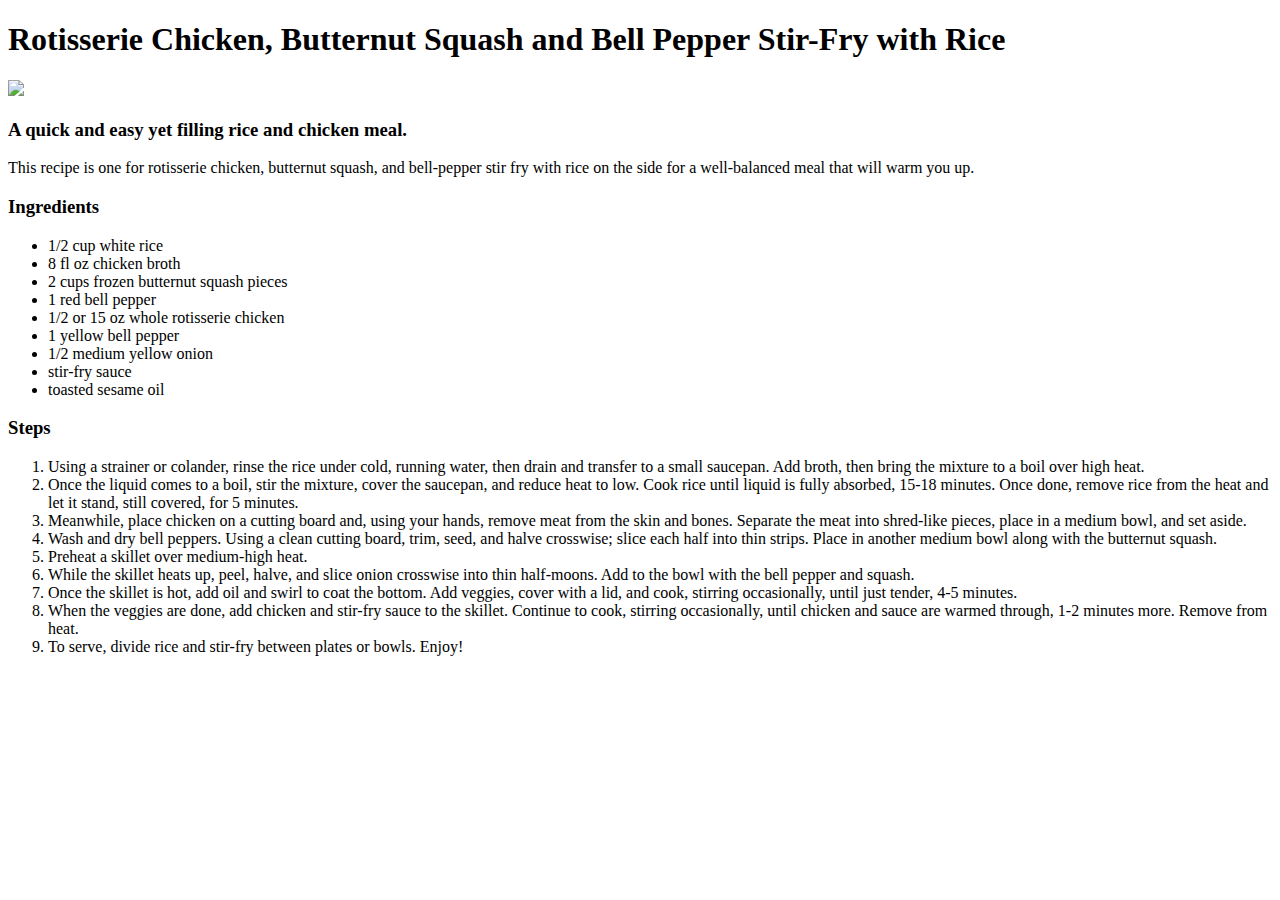
==== recipes/chicken-rice.html @ c5d397ad "add chicken-rice.html with recipe" ====
<!DOCTYPE html>
<html lang="en">
    <head>
        <meta charset="utf-8">
        <title>Chicken and Rice</title>
    </head>

    <body>
        <h1>Rotisserie Chicken, Butternut Squash and Bell Pepper Stir-Fry with Rice</h1>
        <img src="https://cdn-uploads.mealime.com/uploads/recipe/thumbnail/2784/presentation_74e8ec1a-6776-4937-a1a7-6b9eb17fb6e4.jpeg">
        <h3>A quick and easy yet filling rice and chicken meal.</h3>
        <p>This recipe is one for rotisserie chicken, butternut squash, and bell-pepper stir fry with rice on the side for a well-balanced meal that will warm you up.</p>
        <h3>Ingredients</h3>
        <ul>
            <li>1/2 cup white rice</li>
            <li>8 fl oz chicken broth</li>
            <li>2 cups frozen butternut squash pieces</li>
            <li>1 red bell pepper</li>
            <li>1/2 or 15 oz whole rotisserie chicken</li>
            <li>1 yellow bell pepper</li>
            <li>1/2 medium yellow onion</li>
            <li>stir-fry sauce</li>
            <li>toasted sesame oil</li>
        </ul>
        <h3>Steps</h3>
        <ol>
            <li>Using a strainer or colander, rinse the rice under cold, running water, then drain and transfer to a small saucepan. Add broth, then bring the mixture to a boil over high heat.</li>
            <li>Once the liquid comes to a boil, stir the mixture, cover the saucepan, and reduce heat to low. Cook rice until liquid is fully absorbed, 15-18 minutes. Once done, remove rice from the heat and let it stand, still covered, for 5 minutes.</li>
            <li>Meanwhile, place chicken on a cutting board and, using your hands, remove meat from the skin and bones. Separate the meat into shred-like pieces, place in a medium bowl, and set aside.</li>
            <li>Wash and dry bell peppers. Using a clean cutting board, trim, seed, and halve crosswise; slice each half into thin strips. Place in another medium bowl along with the butternut squash.</li>
            <li>Preheat a skillet over medium-high heat.</li>
            <li>While the skillet heats up, peel, halve, and slice onion crosswise into thin half-moons. Add to the bowl with the bell pepper and squash.</li>
            <li>Once the skillet is hot, add oil and swirl to coat the bottom. Add veggies, cover with a lid, and cook, stirring occasionally, until just tender, 4-5 minutes.</li>
            <li>When the veggies are done, add chicken and stir-fry sauce to the skillet. Continue to cook, stirring occasionally, until chicken and sauce are warmed through, 1-2 minutes more. Remove from heat.</li>
            <li>To serve, divide rice and stir-fry between plates or bowls. Enjoy!</li>
        </ol>
    </body>
</html>
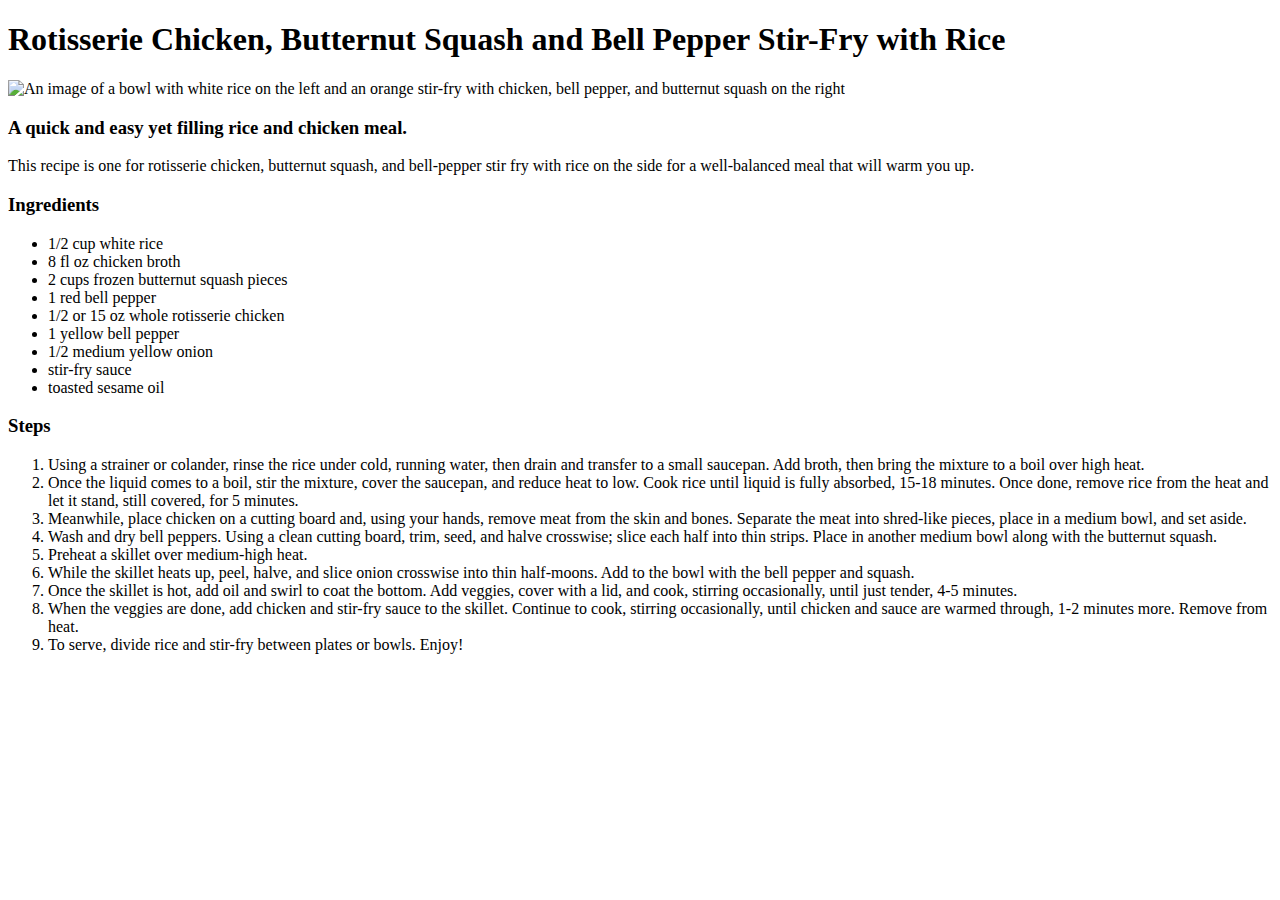
==== commit 142c0d19: "Add alt text to image chicken-rice.html" ====
--- a/recipes/chicken-rice.html
+++ b/recipes/chicken-rice.html
@@ -7,7 +7,7 @@
 
     <body>
         <h1>Rotisserie Chicken, Butternut Squash and Bell Pepper Stir-Fry with Rice</h1>
-        <img src="https://cdn-uploads.mealime.com/uploads/recipe/thumbnail/2784/presentation_74e8ec1a-6776-4937-a1a7-6b9eb17fb6e4.jpeg">
+        <img src="https://cdn-uploads.mealime.com/uploads/recipe/thumbnail/2784/presentation_74e8ec1a-6776-4937-a1a7-6b9eb17fb6e4.jpeg" alt="An image of a bowl with white rice on the left and an orange stir-fry with chicken, bell pepper, and butternut squash on the right">
         <h3>A quick and easy yet filling rice and chicken meal.</h3>
         <p>This recipe is one for rotisserie chicken, butternut squash, and bell-pepper stir fry with rice on the side for a well-balanced meal that will warm you up.</p>
         <h3>Ingredients</h3>
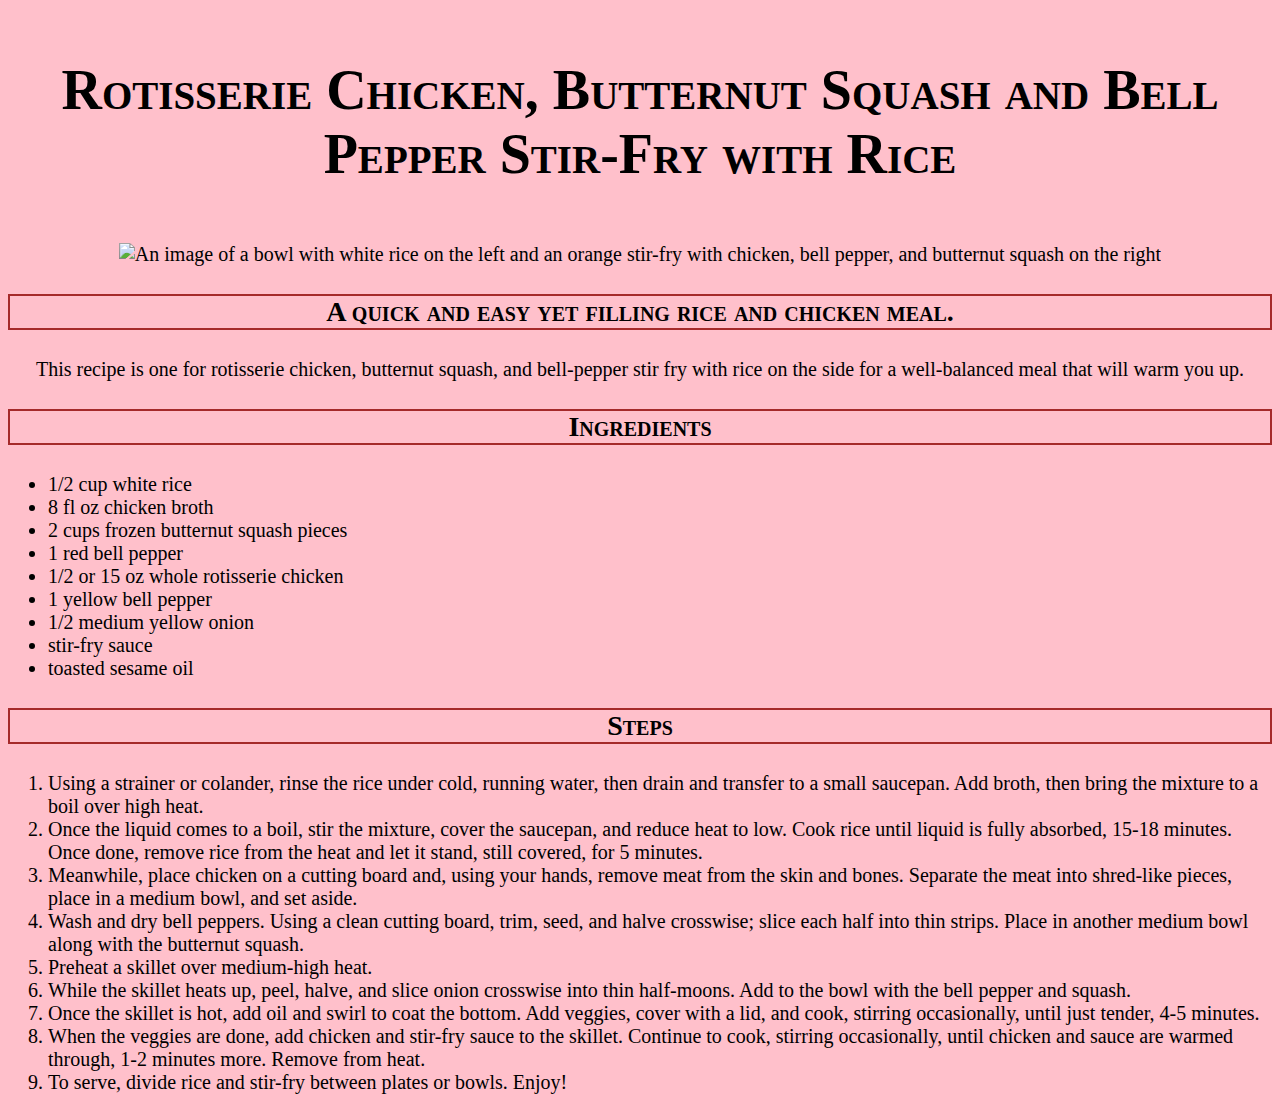
==== commit 0606eb7b: "Add images, add styles.css, add styling to html" ====
--- a/recipes/chicken-rice.html
+++ b/recipes/chicken-rice.html
@@ -3,11 +3,12 @@
     <head>
         <meta charset="utf-8">
         <title>Chicken and Rice</title>
+        <link rel="stylesheet" href="../styles.css">
     </head>
 
     <body>
         <h1>Rotisserie Chicken, Butternut Squash and Bell Pepper Stir-Fry with Rice</h1>
-        <img src="https://cdn-uploads.mealime.com/uploads/recipe/thumbnail/2784/presentation_74e8ec1a-6776-4937-a1a7-6b9eb17fb6e4.jpeg" alt="An image of a bowl with white rice on the left and an orange stir-fry with chicken, bell pepper, and butternut squash on the right">
+        <div class="recipe-image"><img src="https://cdn-uploads.mealime.com/uploads/recipe/thumbnail/2784/presentation_74e8ec1a-6776-4937-a1a7-6b9eb17fb6e4.jpeg" alt="An image of a bowl with white rice on the left and an orange stir-fry with chicken, bell pepper, and butternut squash on the right"></div>
         <h3>A quick and easy yet filling rice and chicken meal.</h3>
         <p>This recipe is one for rotisserie chicken, butternut squash, and bell-pepper stir fry with rice on the side for a well-balanced meal that will warm you up.</p>
         <h3>Ingredients</h3>
--- a/styles.css
+++ b/styles.css
@@ -0,0 +1,81 @@
+*{
+    font-family: serif;
+    font-size: 20px;
+}
+
+body{
+    background-color: pink;
+}
+
+h1{
+    font-variant: small-caps;
+    font-size: 56px;
+    padding-top: 20px;
+    padding-bottom: 20px;
+    text-align: center;
+}
+
+
+header{
+    width: 100%;
+    height: 100px;
+    background-color: salmon;
+    padding: 0;
+}
+
+#recipe-nav{
+    font-variant: small-caps;
+    width: 100%;
+    display: flex;
+    flex-wrap: wrap;
+    justify-content: space-evenly;
+    padding-left: 0;
+    list-style: none;
+    row-gap: 2vw;
+
+}
+
+#recipe-nav li{
+    width: 30%;
+    align: center;
+    text-align: center;
+    border: 2px solid salmon;
+    background-color: coral;
+    padding-top: 4px;
+    padding-bottom: 2px;
+    color: black;
+    border-radius: 8px;
+}
+
+#recipe-nav a:active, a:visited{
+    color: brown;
+}
+
+#recipe-nav a:hover{
+    color: white;
+}
+
+
+#recipe-nav li img{
+    width: 90%;
+    height: auto;
+    padding-top: 2px;
+    margin-bottom: 3%;
+    box-shadow: 4px 4px 4px brown;
+}
+
+.recipe-image{
+    display: flex;
+    justify-content: center;
+}
+
+h3{
+    font-size: 28px;
+    font-variant: small-caps;
+    text-align: center;
+    border: 2px solid brown;
+}
+
+p{
+    text-align: center;
+}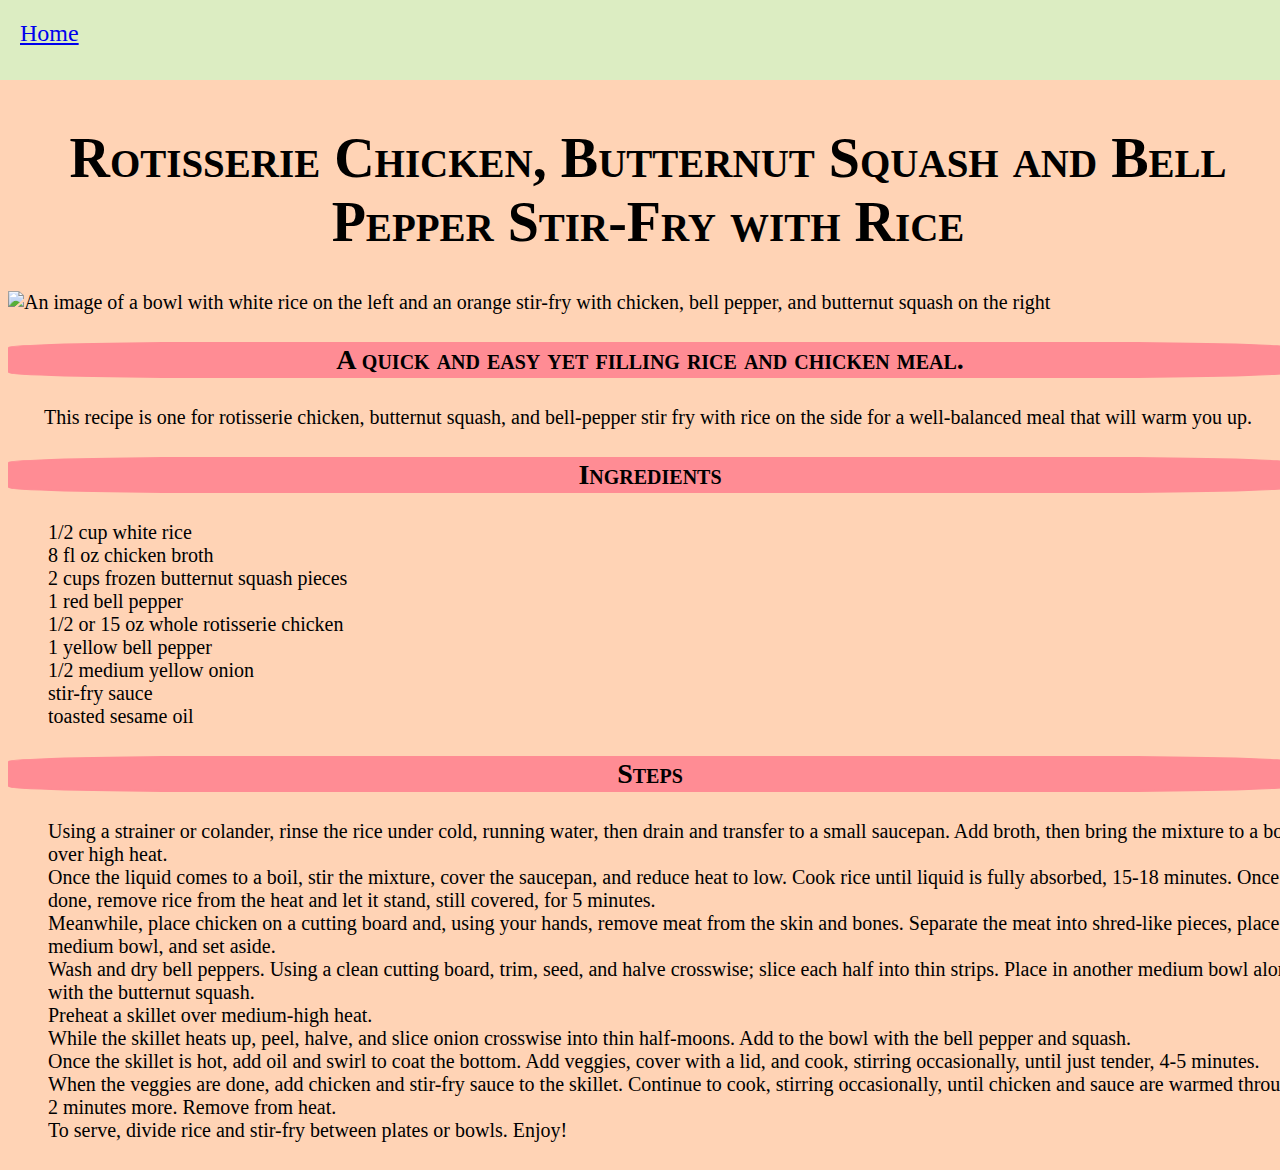
==== commit 6411cc86: "Add navbar, change styling" ====
--- a/recipes/chicken-rice.html
+++ b/recipes/chicken-rice.html
@@ -7,33 +7,39 @@
     </head>
 
     <body>
-        <h1>Rotisserie Chicken, Butternut Squash and Bell Pepper Stir-Fry with Rice</h1>
-        <div class="recipe-image"><img src="https://cdn-uploads.mealime.com/uploads/recipe/thumbnail/2784/presentation_74e8ec1a-6776-4937-a1a7-6b9eb17fb6e4.jpeg" alt="An image of a bowl with white rice on the left and an orange stir-fry with chicken, bell pepper, and butternut squash on the right"></div>
-        <h3>A quick and easy yet filling rice and chicken meal.</h3>
-        <p>This recipe is one for rotisserie chicken, butternut squash, and bell-pepper stir fry with rice on the side for a well-balanced meal that will warm you up.</p>
-        <h3>Ingredients</h3>
-        <ul>
-            <li>1/2 cup white rice</li>
-            <li>8 fl oz chicken broth</li>
-            <li>2 cups frozen butternut squash pieces</li>
-            <li>1 red bell pepper</li>
-            <li>1/2 or 15 oz whole rotisserie chicken</li>
-            <li>1 yellow bell pepper</li>
-            <li>1/2 medium yellow onion</li>
-            <li>stir-fry sauce</li>
-            <li>toasted sesame oil</li>
-        </ul>
-        <h3>Steps</h3>
-        <ol>
-            <li>Using a strainer or colander, rinse the rice under cold, running water, then drain and transfer to a small saucepan. Add broth, then bring the mixture to a boil over high heat.</li>
-            <li>Once the liquid comes to a boil, stir the mixture, cover the saucepan, and reduce heat to low. Cook rice until liquid is fully absorbed, 15-18 minutes. Once done, remove rice from the heat and let it stand, still covered, for 5 minutes.</li>
-            <li>Meanwhile, place chicken on a cutting board and, using your hands, remove meat from the skin and bones. Separate the meat into shred-like pieces, place in a medium bowl, and set aside.</li>
-            <li>Wash and dry bell peppers. Using a clean cutting board, trim, seed, and halve crosswise; slice each half into thin strips. Place in another medium bowl along with the butternut squash.</li>
-            <li>Preheat a skillet over medium-high heat.</li>
-            <li>While the skillet heats up, peel, halve, and slice onion crosswise into thin half-moons. Add to the bowl with the bell pepper and squash.</li>
-            <li>Once the skillet is hot, add oil and swirl to coat the bottom. Add veggies, cover with a lid, and cook, stirring occasionally, until just tender, 4-5 minutes.</li>
-            <li>When the veggies are done, add chicken and stir-fry sauce to the skillet. Continue to cook, stirring occasionally, until chicken and sauce are warmed through, 1-2 minutes more. Remove from heat.</li>
-            <li>To serve, divide rice and stir-fry between plates or bowls. Enjoy!</li>
-        </ol>
+        <nav id="nav-bar">
+            <a href="../index.html#home">Home</a>
+        </nav>
+
+        <main>
+            <h1>Rotisserie Chicken, Butternut Squash and Bell Pepper Stir-Fry with Rice</h1>
+            <div class="recipe-image"><img src="https://cdn-uploads.mealime.com/uploads/recipe/thumbnail/2784/presentation_74e8ec1a-6776-4937-a1a7-6b9eb17fb6e4.jpeg" alt="An image of a bowl with white rice on the left and an orange stir-fry with chicken, bell pepper, and butternut squash on the right"></div>
+            <h3>A quick and easy yet filling rice and chicken meal.</h3>
+            <p>This recipe is one for rotisserie chicken, butternut squash, and bell-pepper stir fry with rice on the side for a well-balanced meal that will warm you up.</p>
+            <h3>Ingredients</h3>
+            <ul>
+                <li>1/2 cup white rice</li>
+                <li>8 fl oz chicken broth</li>
+                <li>2 cups frozen butternut squash pieces</li>
+                <li>1 red bell pepper</li>
+                <li>1/2 or 15 oz whole rotisserie chicken</li>
+                <li>1 yellow bell pepper</li>
+                <li>1/2 medium yellow onion</li>
+                <li>stir-fry sauce</li>
+                <li>toasted sesame oil</li>
+            </ul>
+            <h3>Steps</h3>
+            <ol>
+                <li>Using a strainer or colander, rinse the rice under cold, running water, then drain and transfer to a small saucepan. Add broth, then bring the mixture to a boil over high heat.</li>
+                <li>Once the liquid comes to a boil, stir the mixture, cover the saucepan, and reduce heat to low. Cook rice until liquid is fully absorbed, 15-18 minutes. Once done, remove rice from the heat and let it stand, still covered, for 5 minutes.</li>
+                <li>Meanwhile, place chicken on a cutting board and, using your hands, remove meat from the skin and bones. Separate the meat into shred-like pieces, place in a medium bowl, and set aside.</li>
+                <li>Wash and dry bell peppers. Using a clean cutting board, trim, seed, and halve crosswise; slice each half into thin strips. Place in another medium bowl along with the butternut squash.</li>
+                <li>Preheat a skillet over medium-high heat.</li>
+                <li>While the skillet heats up, peel, halve, and slice onion crosswise into thin half-moons. Add to the bowl with the bell pepper and squash.</li>
+                <li>Once the skillet is hot, add oil and swirl to coat the bottom. Add veggies, cover with a lid, and cook, stirring occasionally, until just tender, 4-5 minutes.</li>
+                <li>When the veggies are done, add chicken and stir-fry sauce to the skillet. Continue to cook, stirring occasionally, until chicken and sauce are warmed through, 1-2 minutes more. Remove from heat.</li>
+                <li>To serve, divide rice and stir-fry between plates or bowls. Enjoy!</li>
+            </ol>
+        </main>
     </body>
 </html>--- a/styles.css
+++ b/styles.css
@@ -1,17 +1,45 @@
+:root{
+    --accent1: #dcedc2;
+    --background: #ffd3b5;
+    --accent2: #ffaaa6;
+    --contrast: #ff8c94;
+}
+
 *{
     font-family: serif;
     font-size: 20px;
+    width: 100vw;
+    overflow-x: hidden;
+}
+
+nav{
+    height: 40px;
+    width: 100vw;
+    position: absolute;
+    z-index: 1;
+    background-color: var(--accent1);
+    overflow: hidden;
+    left: 0;
+    top: 0;
+    padding: 20px;
+}
+
+nav a{
+    float: right;
+    font-size: 24px;
 }
 
 body{
-    background-color: pink;
+    background-color: var(--background);
 }
 
+main{
+    margin-top: 80px;
+}
 h1{
     font-variant: small-caps;
     font-size: 56px;
-    padding-top: 20px;
-    padding-bottom: 20px;
+    padding: auto;
     text-align: center;
 }
 
@@ -19,7 +47,7 @@
 header{
     width: 100%;
     height: 100px;
-    background-color: salmon;
+    background-color: var(--accent2);
     padding: 0;
 }
 
@@ -39,8 +67,8 @@
     width: 30%;
     align: center;
     text-align: center;
-    border: 2px solid salmon;
-    background-color: coral;
+    border: 2px solid var(--accent1);
+    background-color: var(--accent1);
     padding-top: 4px;
     padding-bottom: 2px;
     color: black;
@@ -61,7 +89,7 @@
     height: auto;
     padding-top: 2px;
     margin-bottom: 3%;
-    box-shadow: 4px 4px 4px brown;
+    box-shadow: 4px 4px 4px var(--contrast);
 }
 
 .recipe-image{
@@ -73,7 +101,9 @@
     font-size: 28px;
     font-variant: small-caps;
     text-align: center;
-    border: 2px solid brown;
+    border: 2px solid var(--contrast);
+    border-radius: 15%;
+    background-color: var(--contrast)
 }
 
 p{
